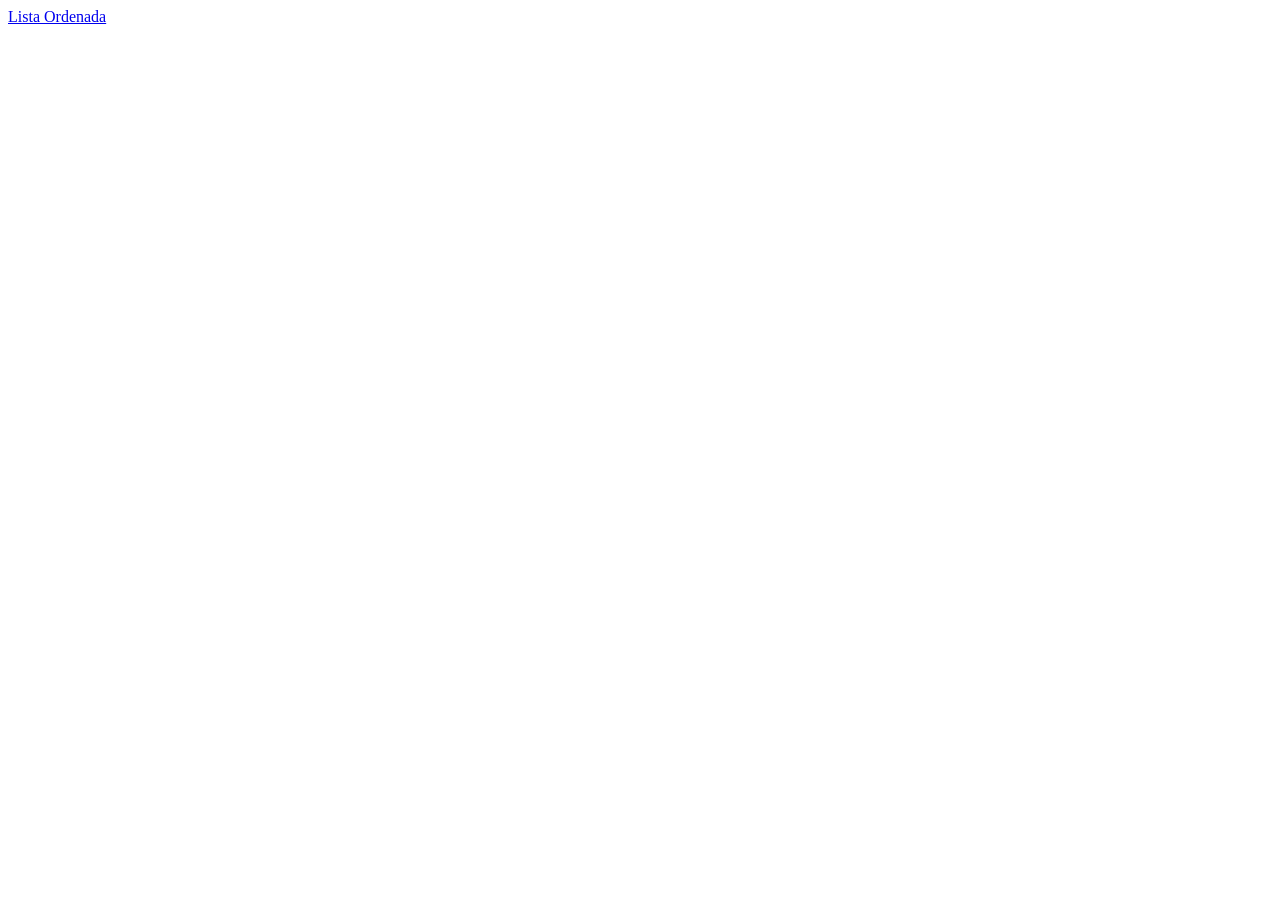
==== exercicios/menu/menu.html @ e73b44ad "Create menu.html" ====
<!DOCTYPE html>
<html lang="en">
<head>
    <meta charset="UTF-8">
    <meta http-equiv="X-UA-Compatible" content="IE=edge">
    <meta name="viewport" content="width=device-width, initial-scale=1.0">
    <title>Document</title>
</head>
<body>
    <a href=../listaordenada.html" target="_parent">
        Lista Ordenada
    </a>
   
</body>
</html>
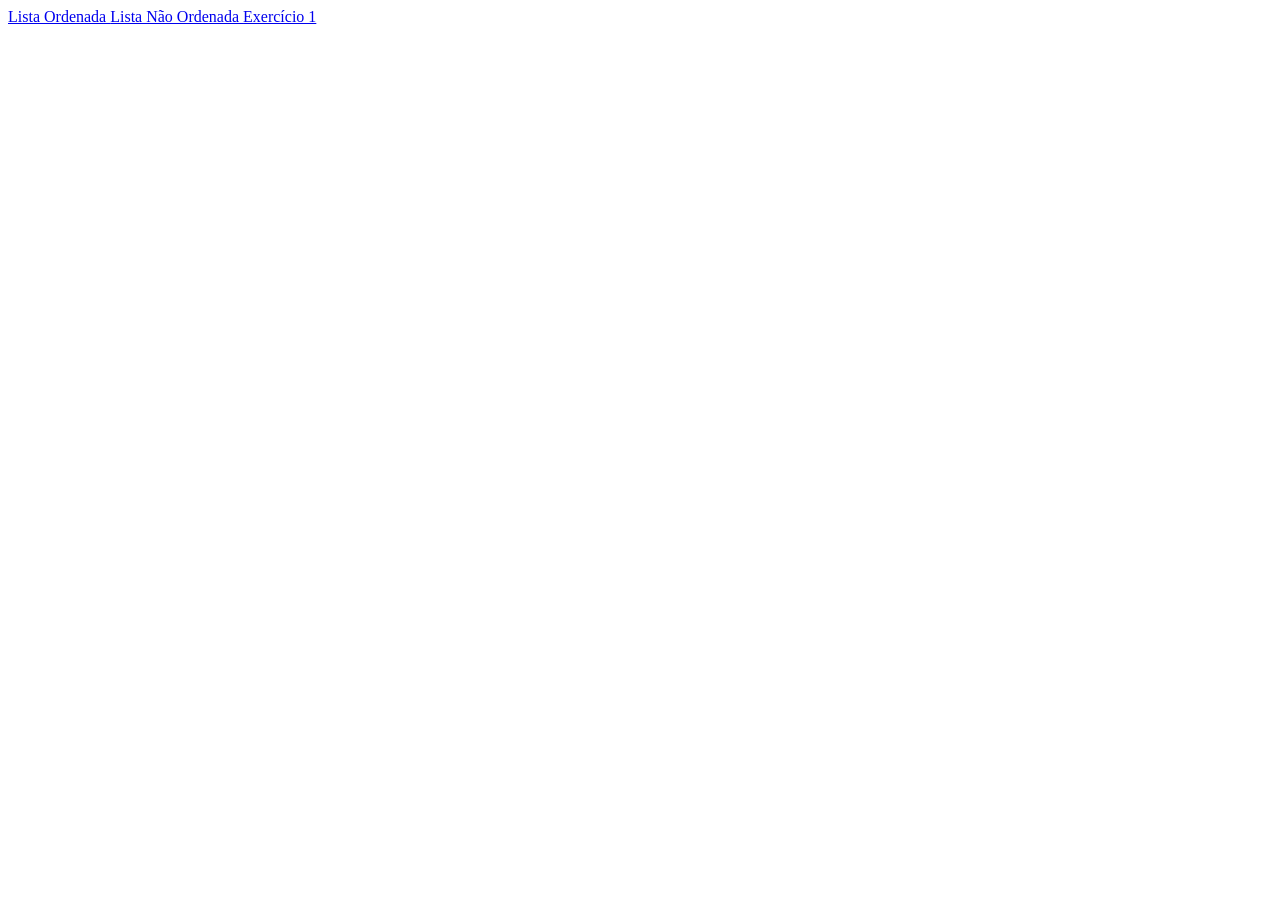
==== commit 8d4b5d92: "exercícios" ====
--- a/exercicios/menu/menu.html
+++ b/exercicios/menu/menu.html
@@ -10,6 +10,11 @@
     <a href=../listaordenada.html" target="_parent">
         Lista Ordenada
     </a>
-   
+    <a href=../listanaoordenada.html" target="_parent">
+        Lista Não Ordenada
+    </a>
+    <a href=../exercicio1.html" target="_parent">
+        Exercício 1
+    </a>
 </body>
 </html>
